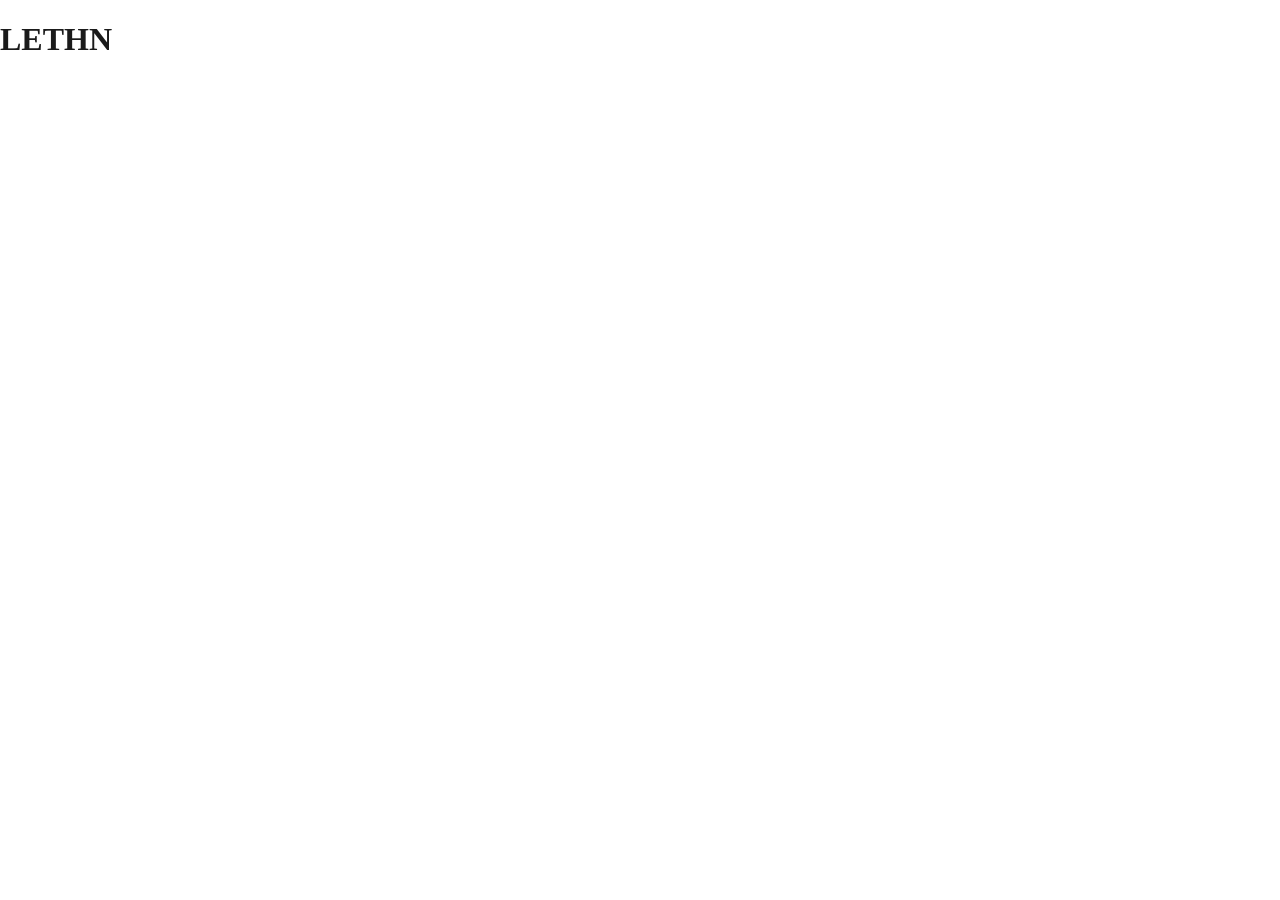
==== home/index.html @ 8078d1fd "Create Guillaumet post" ====
<!doctype html>
<html lang="en">
<head>
  <meta charset="utf-8">
  <meta name="viewport" content="width=device-width, initial-scale=1">
  <title>LETHN</title>
  <link rel="stylesheet" href="home.css">
</head>
<body>
  <main>
    <h1>LETHN</h1>
  </main>
</body>
</html>
---- home/home.css ----
/* Landing page styles. Separate from style.css (blog) so the home UI can grow on its own. */

:root {
  color-scheme: light dark;
  --fg: light-dark(#1a1a1a, #e6e6e6);
  --bg: light-dark(#ffffff, #121212);
}

html {
  font-family: Georgia, "Times New Roman", serif;
  color: var(--fg);
  background: var(--bg);
}

body { margin: 0; }
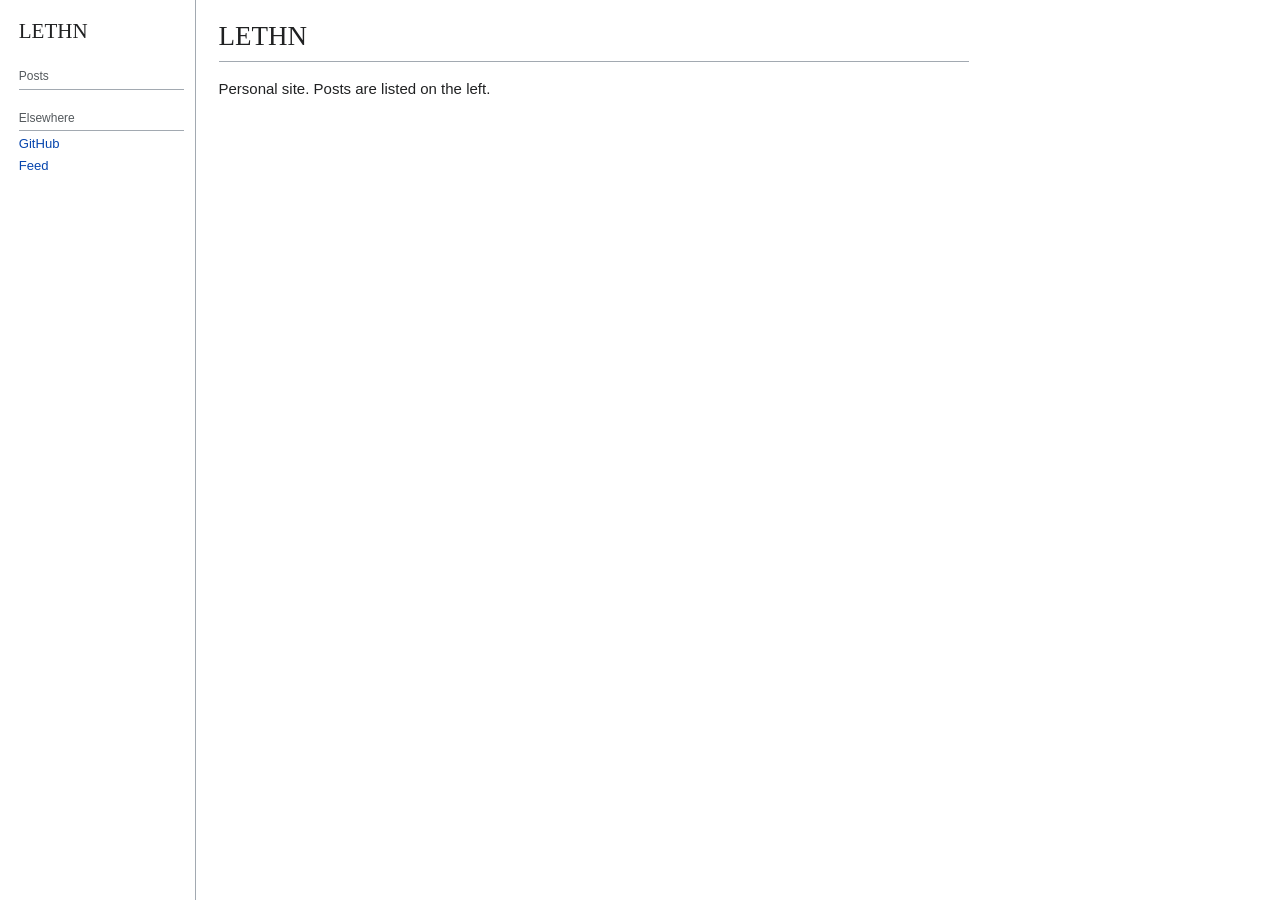
==== commit 95dcf4a8: "Set up home page" ====
--- a/home/index.html
+++ b/home/index.html
@@ -5,10 +5,27 @@
   <meta name="viewport" content="width=device-width, initial-scale=1">
   <title>LETHN</title>
   <link rel="stylesheet" href="home.css">
+  <link rel="alternate" type="application/atom+xml" title="LETHN" href="feed.xml">
 </head>
 <body>
+  <nav class="sidebar">
+    <a class="logo" href="./">LETHN</a>
+
+    <h2>Posts</h2>
+    <ul>
+      <!-- POSTS -->
+    </ul>
+
+    <h2>Elsewhere</h2>
+    <ul>
+      <li><a href="https://github.com/Thenlie">GitHub</a></li>
+      <li><a href="feed.html">Feed</a></li>
+    </ul>
+  </nav>
+
   <main>
     <h1>LETHN</h1>
+    <p>Personal site. Posts are listed on the left.</p>
   </main>
 </body>
 </html>
--- a/home/home.css
+++ b/home/home.css
@@ -1,15 +1,87 @@
-/* Landing page styles. Separate from style.css (blog) so the home UI can grow on its own. */
+/* Landing page styles, after Wikipedia: plain sidebar, sans-serif UI,
+   serif page title with a hairline rule. Separate from style.css (blog). */
 
 :root {
   color-scheme: light dark;
-  --fg: light-dark(#1a1a1a, #e6e6e6);
+  --fg: light-dark(#202122, #e6e6e6);
   --bg: light-dark(#ffffff, #121212);
+  --muted: light-dark(#54595d, #9a9a9a);
+  --link: light-dark(#0645ad, #8ab4f8);
+  --visited: light-dark(#0b0080, #b0a6f0);
+  --rule: light-dark(#a2a9b1, #3a3d42);
 }
 
 html {
-  font-family: Georgia, "Times New Roman", serif;
+  font-family: sans-serif;
+  font-size: 15px;
+  line-height: 1.6;
   color: var(--fg);
   background: var(--bg);
 }
 
-body { margin: 0; }
+body {
+  display: flex;
+  margin: 0;
+  min-height: 100vh;
+}
+
+a { color: var(--link); text-decoration: none; }
+a:visited { color: var(--visited); }
+a:hover { text-decoration: underline; }
+
+/* --- Sidebar --------------------------------------------------------------- */
+.sidebar {
+  flex: 0 0 11rem;
+  padding: 1rem 0.75rem 2rem 1.25rem;
+  font-size: 0.875rem;
+}
+
+.sidebar .logo {
+  display: block;
+  margin-bottom: 1.25rem;
+  font-family: Georgia, "Times New Roman", serif;
+  font-size: 1.4rem;
+  color: var(--fg);
+}
+
+.sidebar h2 {
+  margin: 1.25rem 0 0.3rem;
+  padding-bottom: 0.15rem;
+  border-bottom: 1px solid var(--rule);
+  font-size: 0.8rem;
+  font-weight: normal;
+  color: var(--muted);
+}
+
+.sidebar ul { list-style: none; margin: 0; padding: 0; }
+.sidebar li { margin: 0.3rem 0; line-height: 1.3; }
+.sidebar time {
+  display: block;
+  font-size: 0.75rem;
+  color: var(--muted);
+  font-variant-numeric: tabular-nums;
+}
+
+/* --- Content --------------------------------------------------------------- */
+main {
+  flex: 1;
+  max-width: 50rem;
+  padding: 1rem 1.5rem 3rem;
+  border-left: 1px solid var(--rule);
+}
+
+h1 {
+  margin: 0 0 0.75rem;
+  padding-bottom: 0.2rem;
+  border-bottom: 1px solid var(--rule);
+  font-family: Georgia, "Times New Roman", serif;
+  font-size: 1.8rem;
+  font-weight: normal;
+}
+
+/* Phones: sidebar stacks above content. */
+@media (max-width: 640px) {
+  body { flex-direction: column; }
+  .sidebar { flex: none; padding: 1rem; }
+  main { border-left: none; border-top: 1px solid var(--rule); padding: 1rem; }
+}
